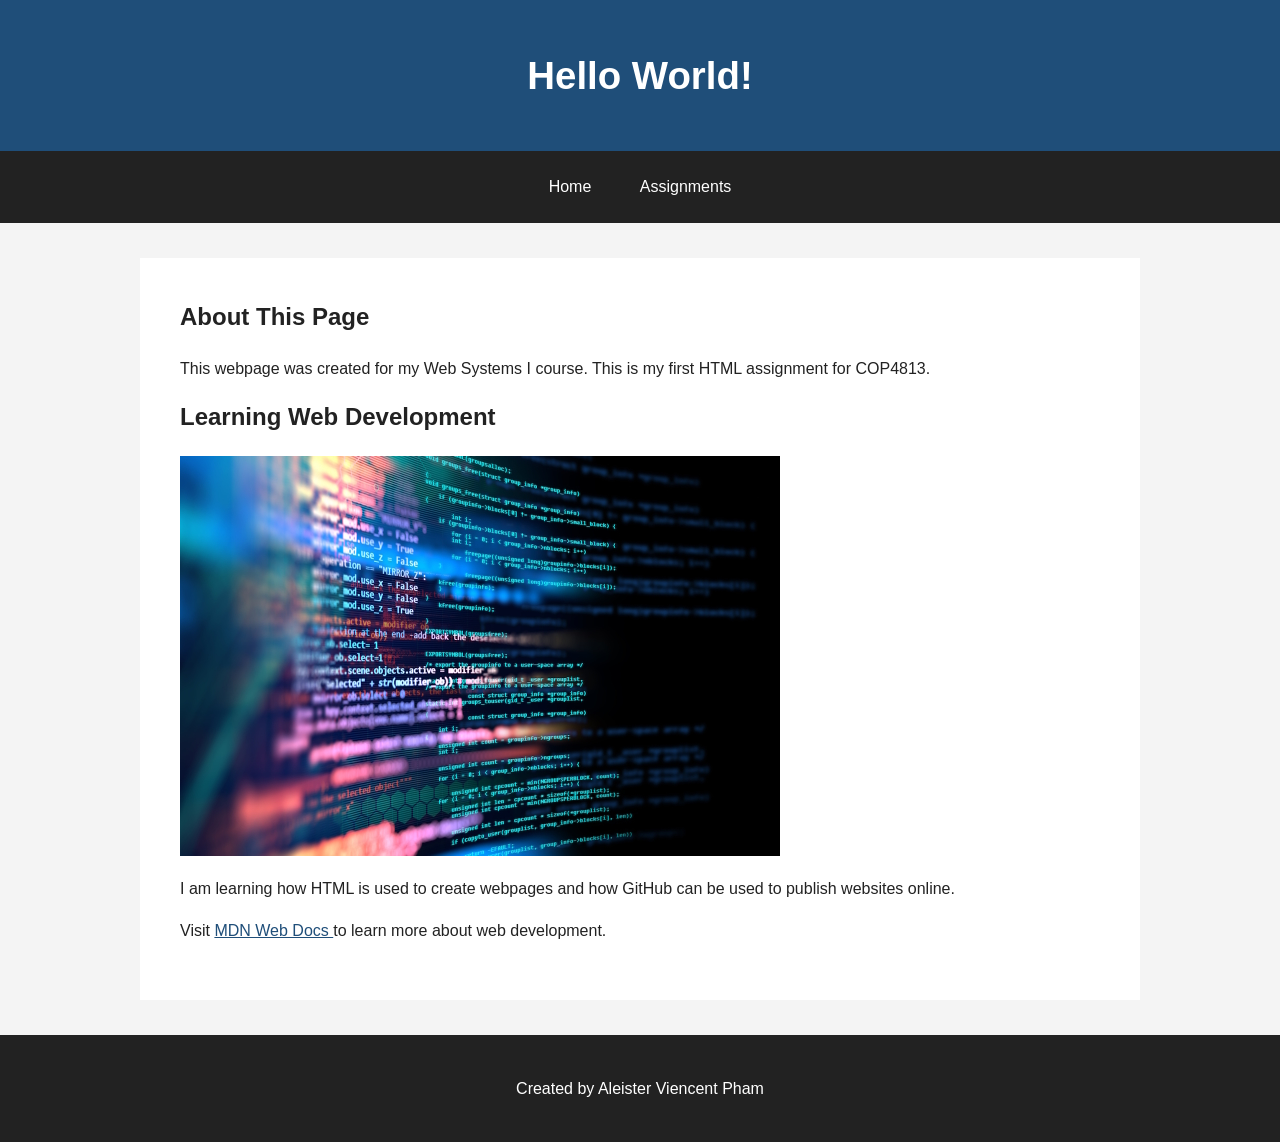
==== assignment1.html @ 712dcdb8 "Assignment 2 Website Creation" ====
<!DOCTYPE html>
<html lang="en">

<head>
    <meta charset="UTF-8">
    <meta name="viewport" content="width=device-width, initial-scale=1.0">

    <meta name="description"
          content="Assignment 1 Hello World page for Aleister Pham's COP4813 Web Systems I coursework.">

    <title>Assignment 1 - Hello World | Aleister Pham</title>

    <link rel="stylesheet" href="css/styles.css">
</head>

<body>
        <header>
        <h1>Hello World!</h1>
    </header>
    <nav aria-label="Main navigation">
    <a href="index.html">Home</a>
    <a href="assignments.html">Assignments</a>
</nav>

    <main>
        <h2>About This Page</h2>

        <p>
            This webpage was created for my Web Systems I course.
            This is my first HTML assignment for COP4813.
        </p>

        <h2>Learning Web Development</h2>
        <img src="images/web.jpg"
     alt="Computer programming code"
     width="600">

        <p>
            I am learning how HTML is used to create webpages and
            how GitHub can be used to publish websites online.
        </p>

        <p>
            Visit
            <a href="https://developer.mozilla.org/" target="_blank">
                MDN Web Docs
            </a>
            to learn more about web development.
        </p>
    </main>

    <footer>
        <p>Created by Aleister Viencent Pham</p>
    </footer>

</body>

</html>
---- css/styles.css ----
* {
    box-sizing: border-box;
}

body {
    margin: 0;
    font-family: Arial, Helvetica, sans-serif;
    background-color: #f4f4f4;
    color: #222222;
    line-height: 1.6;
}

header {
    background-color: #1f4e79;
    color: white;
    text-align: center;
    padding: 45px 20px;
}

header h1 {
    margin: 0;
    font-size: 2.4rem;
}

header p {
    margin: 10px 0 0;
    font-size: 1.1rem;
}

nav {
    background-color: #222222;
    text-align: center;
    padding: 15px;
}

nav a {
    display: inline-block;
    color: white;
    text-decoration: none;
    margin: 0 10px;
    padding: 8px 12px;
}

nav a:hover,
nav a:focus,
nav a[aria-current="page"] {
    text-decoration: underline;
}

main {
    max-width: 1000px;
    margin: 35px auto;
    background-color: white;
    padding: 40px;
}

section {
    margin-bottom: 40px;
}

section:last-child {
    margin-bottom: 0;
}

h2 {
    margin-top: 0;
    color: #222222;
}

img {
    display: block;
    max-width: 100%;
    height: auto;
    margin: 20px 0;
}

ul {
    padding-left: 25px;
}

a {
    color: #1f4e79;
}

a:hover {
    text-decoration: none;
}

a:focus {
    outline: 3px solid #ffbf47;
    outline-offset: 3px;
}

footer {
    background-color: #222222;
    color: white;
    text-align: center;
    padding: 25px;
    margin-top: 30px;
}

@media (max-width: 700px) {
    header h1 {
        font-size: 2rem;
    }

    main {
        margin: 20px;
        padding: 25px;
    }

    nav a {
        display: block;
        margin: 5px 0;
    }
}
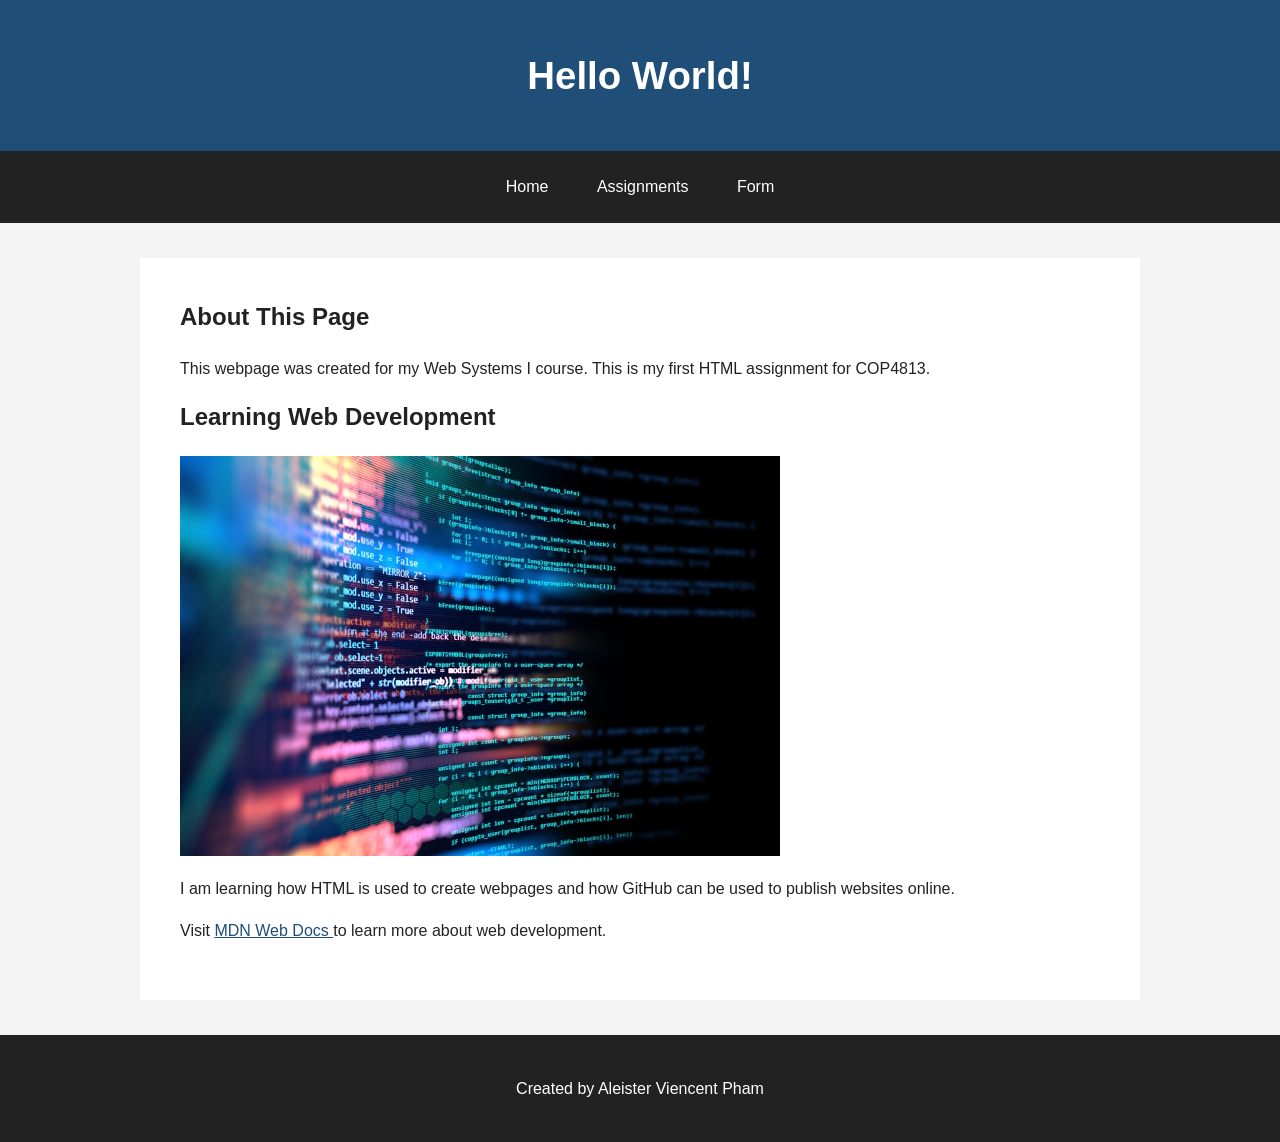
==== commit f85898fd: "Assignment 3 Forms" ====
--- a/assignment1.html
+++ b/assignment1.html
@@ -17,9 +17,10 @@
         <header>
         <h1>Hello World!</h1>
     </header>
-    <nav aria-label="Main navigation">
+<nav aria-label="Main navigation">
     <a href="index.html">Home</a>
     <a href="assignments.html">Assignments</a>
+    <a href="form.html">Form</a>
 </nav>
 
     <main>
--- a/css/styles.css
+++ b/css/styles.css
@@ -113,4 +113,86 @@
         display: block;
         margin: 5px 0;
     }
+}
+/* Assignment 3 Form */
+
+form {
+    max-width: 800px;
+    margin: 0 auto;
+}
+
+fieldset {
+    border: 1px solid #cccccc;
+    border-radius: 6px;
+    margin-bottom: 25px;
+    padding: 20px;
+}
+
+legend {
+    font-weight: bold;
+    padding: 0 8px;
+}
+
+label {
+    display: block;
+    font-weight: bold;
+    margin-top: 15px;
+    margin-bottom: 5px;
+}
+
+input,
+textarea {
+    width: 100%;
+    padding: 10px;
+    border: 1px solid #999999;
+    border-radius: 4px;
+    font: inherit;
+}
+
+input:focus,
+textarea:focus {
+    border-color: #1f4e79;
+    outline: 3px solid #c9ddf0;
+}
+
+textarea {
+    resize: vertical;
+}
+
+button {
+    background-color: #1f4e79;
+    color: white;
+    border: none;
+    border-radius: 4px;
+    padding: 12px 20px;
+    margin: 10px 10px 10px 0;
+    font-size: 1rem;
+    cursor: pointer;
+}
+
+button:hover,
+button:focus {
+    background-color: #173b5c;
+}
+
+.confirmation-card {
+    border: 1px solid #cccccc;
+    border-radius: 6px;
+    padding: 25px;
+    margin: 25px 0;
+    background-color: #f8f8f8;
+}
+
+.confirmation-card dt {
+    font-weight: bold;
+    margin-top: 15px;
+}
+
+.confirmation-card dd {
+    margin-left: 0;
+    margin-bottom: 10px;
+}
+
+.form-actions {
+    margin-top: 20px;
 }
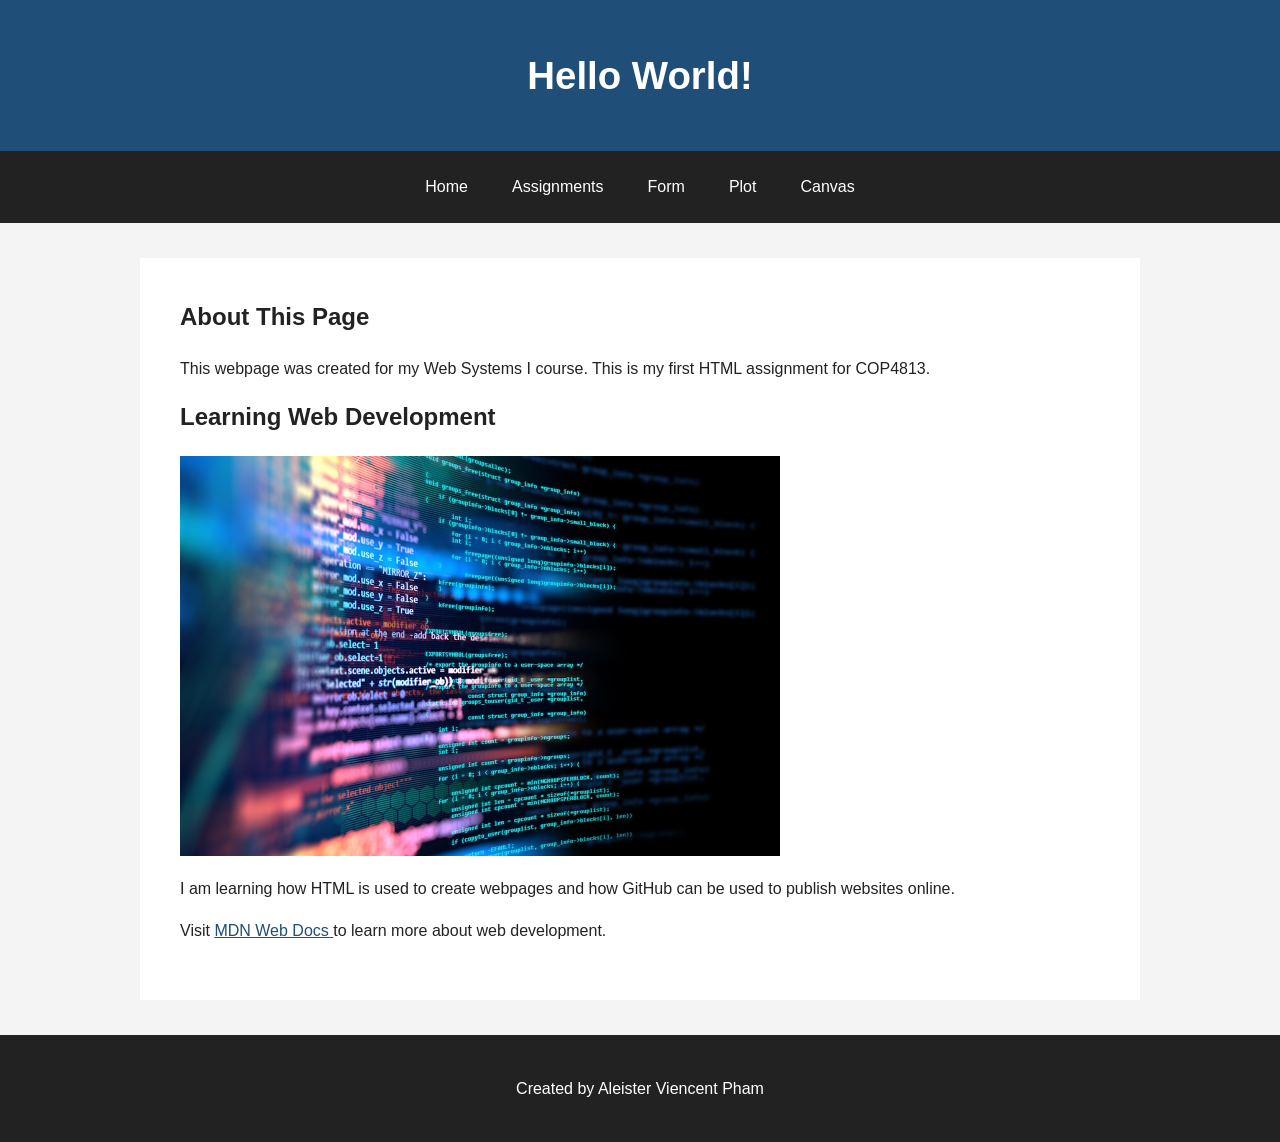
==== commit 62cacdbd: "Assignment 5 Canvas Spirograph" ====
--- a/assignment1.html
+++ b/assignment1.html
@@ -17,11 +17,7 @@
         <header>
         <h1>Hello World!</h1>
     </header>
-<nav aria-label="Main navigation">
-    <a href="index.html">Home</a>
-    <a href="assignments.html">Assignments</a>
-    <a href="form.html">Form</a>
-</nav>
+<nav id="site-nav" aria-label="Main navigation"></nav>
 
     <main>
         <h2>About This Page</h2>
@@ -54,6 +50,8 @@
         <p>Created by Aleister Viencent Pham</p>
     </footer>
 
+    <script src="js/nav.js"></script>
+
 </body>
 
 </html>
--- a/css/styles.css
+++ b/css/styles.css
@@ -195,4 +195,80 @@
 
 .form-actions {
     margin-top: 20px;
+}
+/* Assignment 4 - Plotting */
+
+.chart-container {
+    position: relative;
+    width: 100%;
+    height: 420px;
+    margin: 25px 0 35px;
+    padding: 15px;
+    border: 1px solid #cccccc;
+    border-radius: 6px;
+    background-color: #ffffff;
+}
+
+.results-table-wrapper {
+    max-height: 450px;
+    overflow-y: auto;
+    margin-top: 20px;
+    border: 1px solid #cccccc;
+    border-radius: 6px;
+}
+
+#resultsTable {
+    width: 100%;
+    border-collapse: collapse;
+}
+
+#resultsTable th,
+#resultsTable td {
+    padding: 10px 15px;
+    text-align: left;
+    border-bottom: 1px solid #dddddd;
+}
+
+#resultsTable th {
+    position: sticky;
+    top: 0;
+    background-color: #1f4e79;
+    color: white;
+}
+
+#resultsTable tbody tr:nth-child(even) {
+    background-color: #f5f5f5;
+}
+
+#plotMessage {
+    margin-top: 15px;
+    font-weight: bold;
+}
+
+@media (max-width: 700px) {
+    .chart-container {
+        height: 320px;
+    }
+}
+/* Assignment 5 - Canvas */
+
+.canvas-wrapper {
+    width: 100%;
+    display: flex;
+    justify-content: center;
+    margin: 25px 0;
+}
+
+#spiroCanvas {
+    width: 100%;
+    max-width: 700px;
+    height: auto;
+    background-color: white;
+    border: 2px solid #cccccc;
+    border-radius: 6px;
+}
+
+#canvasMessage {
+    margin-top: 15px;
+    font-weight: bold;
 }
